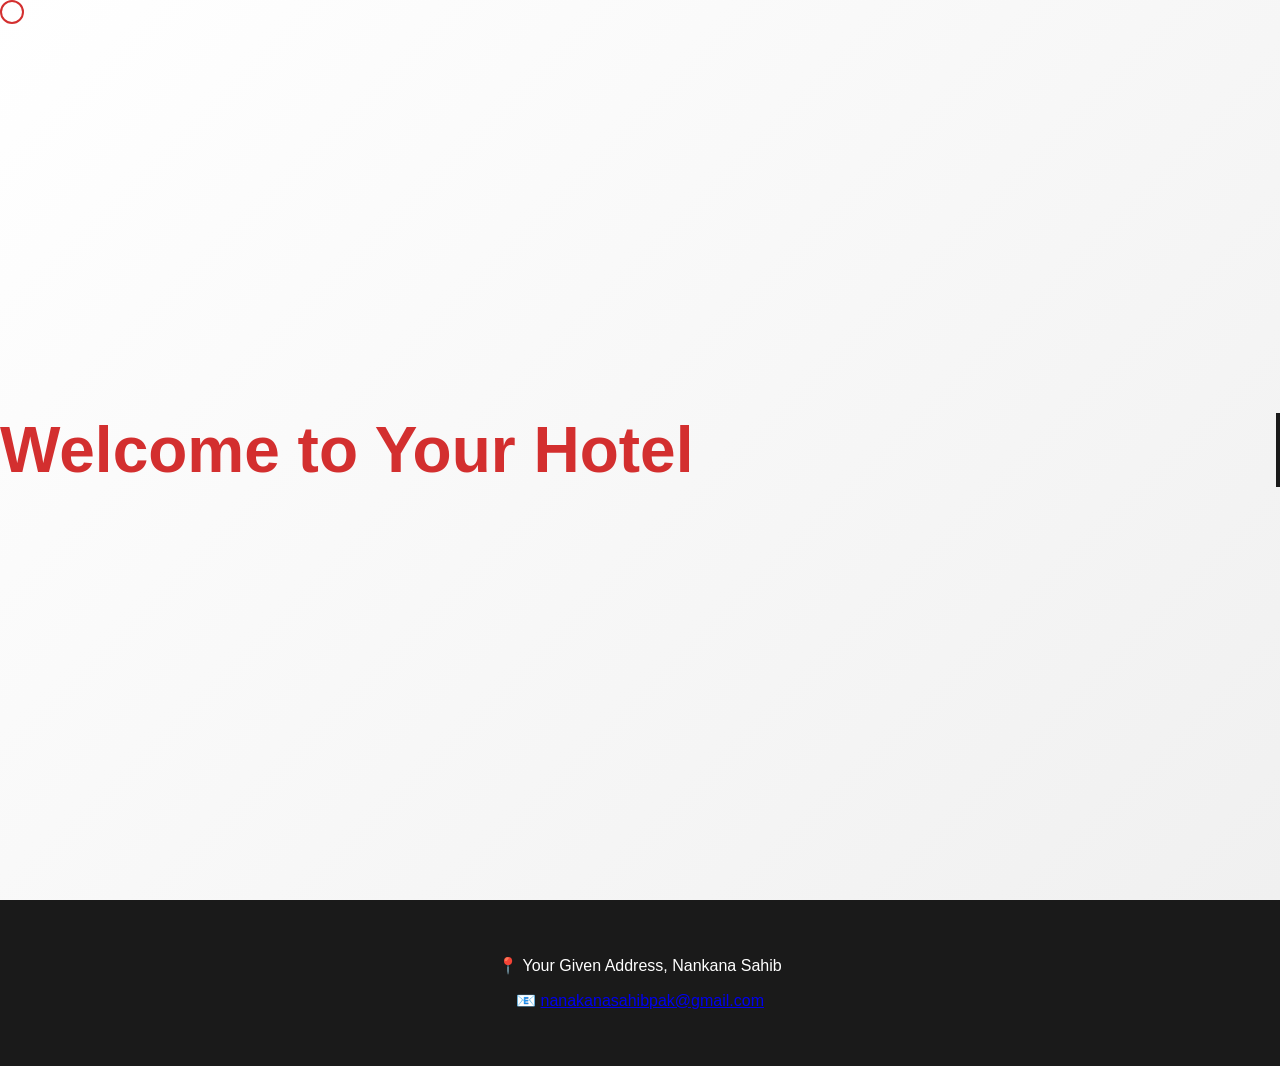
==== index.html/index (2).html @ a3e7c2af "Add files via upload" ====
<!DOCTYPE html>
<html lang="en">
<head>
    <meta charset="UTF-8">
    <meta name="viewport" content="width=device-width, initial-scale=1.0">
    <title>Your Hotel | Gourmet Menu</title>
    <link rel="stylesheet" href="style.css">
</head>
<body>

    <div class="cursor"></div>

    <section id="hero">
        <h1 class="typing-text">Welcome to Your Hotel</h1>
    </section>

    <section id="question-sec" class="hidden">
        <h2 class="animate-pop">What are you willing to eat today?</h2>
        <div class="category-container">
            <button onclick="showMenu('meal')">Proper Meal</button>
            <button onclick="showMenu('dessert')">Dessert</button>
            <button onclick="showMenu('snacks')">Light Snacks</button>
        </div>
    </section>

    <section id="menu-display" class="hidden">
        <button class="back-btn" onclick="goBack()">← Back</button>
        <div id="items-grid" class="grid-3d"></div>
    </section>

    <footer>
        <p>📍 Your Given Address, Nankana Sahib</p>
        <p>📧 <a href="mailto:nanakanasahibpak@gmail.com">nanakanasahibpak@gmail.com</a></p>
    </footer>

    <script src="script.js"></script>
</body>
</html>
---- index.html/style.css ----
:root {
    --bg-light: #fdfaf6;
    --accent-red: #d32f2f;
    --dark-black: #1a1a1a;
    --text-gray: #4a4a4a;
}

body {
    margin: 0;
    font-family: 'Segoe UI', sans-serif;
    background-color: var(--bg-light);
    color: var(--dark-black);
    overflow-x: hidden;
    cursor: none; /* Custom cursor */
}

/* 3D Mouse Effect */
.cursor {
    width: 20px;
    height: 20px;
    border: 2px solid var(--accent-red);
    border-radius: 50%;
    position: fixed;
    pointer-events: none;
    transition: transform 0.1s ease;
    z-index: 9999;
}

/* Typing Effect */
#hero {
    height: 100vh;
    display: flex;
    justify-content: center;
    align-items: center;
    background: linear-gradient(135deg, #fff 0%, #f0f0f0 100%);
}

.typing-text {
    font-size: 4rem;
    color: var(--accent-red);
    border-right: 4px solid var(--dark-black);
    white-space: nowrap;
    overflow: hidden;
    width: 0;
    animation: typing 3s steps(20) forwards, blink 0.8s infinite;
}

@keyframes typing { from { width: 0 } to { width: 100% } }
@keyframes blink { 50% { border-color: transparent } }

/* Menu Grid & 3D Cards */
.grid-3d {
    display: grid;
    grid-template-columns: repeat(auto-fit, minmax(250px, 1fr));
    gap: 30px;
    padding: 50px;
    perspective: 1000px;
}

.menu-card {
    background: white;
    padding: 15px;
    border-radius: 15px;
    box-shadow: 0 10px 30px rgba(0,0,0,0.1);
    text-align: center;
    transform-style: preserve-3d;
    transition: transform 0.6s cubic-bezier(0.23, 1, 0.32, 1);
    opacity: 0;
    transform: translateY(50px) rotateX(-20deg);
}

.menu-card.show {
    opacity: 1;
    transform: translateY(0) rotateX(0);
}

.menu-card:hover {
    transform: scale(1.05) translateZ(20px);
    border: 1px solid var(--accent-red);
}

.menu-card img {
    width: 100%;
    height: 180px;
    object-fit: cover;
    border-radius: 10px;
}

.price-tag {
    color: var(--accent-red);
    font-weight: bold;
    font-size: 1.2rem;
}

.hidden { display: none; }

footer {
    padding: 40px;
    background: var(--dark-black);
    color: white;
    text-align: center;
}
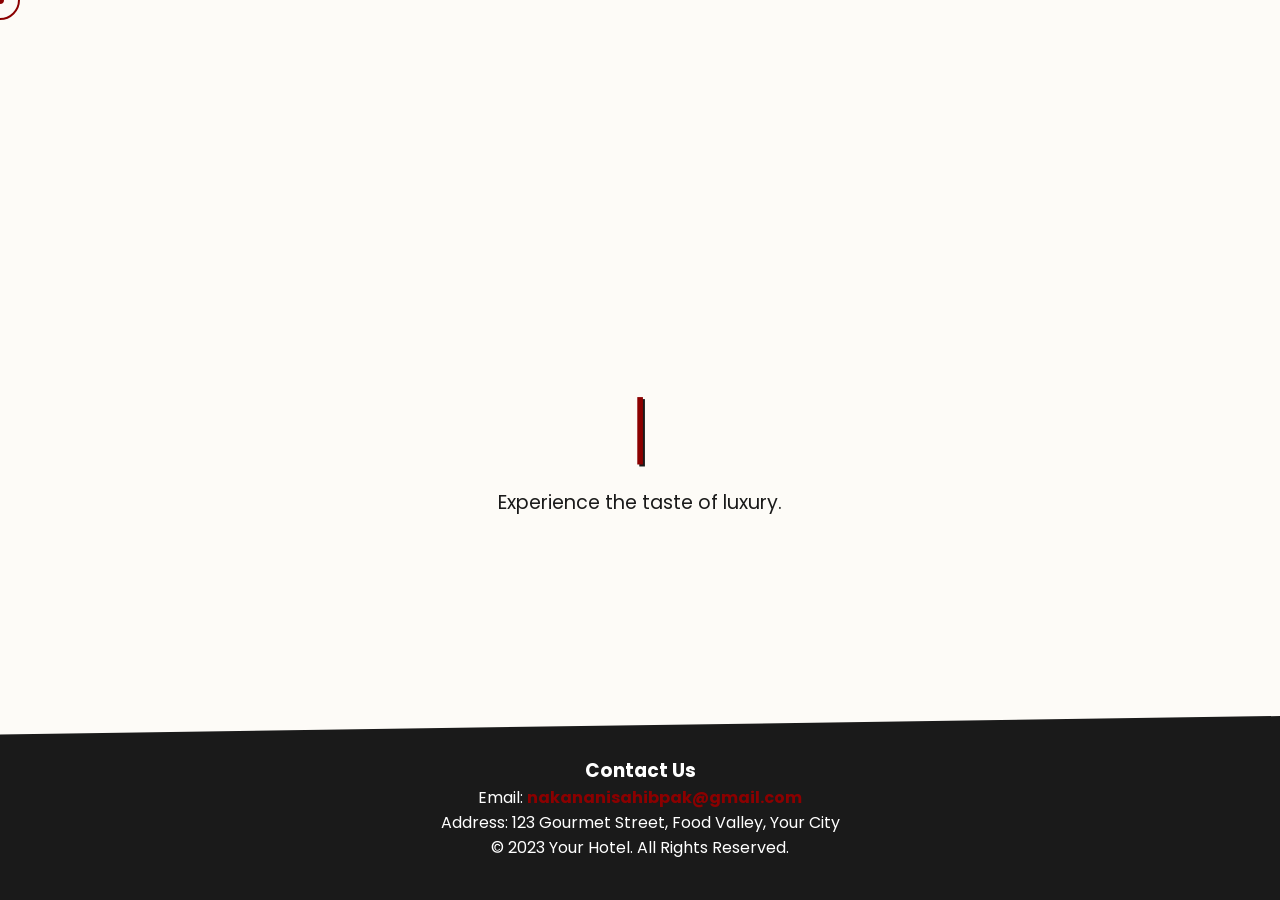
==== commit e3c34c35: "Add files via upload" ====
--- a/index.html/index (2).html
+++ b/index.html/index (2).html
@@ -3,35 +3,58 @@
 <head>
     <meta charset="UTF-8">
     <meta name="viewport" content="width=device-width, initial-scale=1.0">
-    <title>Your Hotel | Gourmet Menu</title>
+    <title>The Royal Feast - 3D Menu</title>
     <link rel="stylesheet" href="style.css">
+    <!-- Google Fonts for Typography -->
+    <link href="https://fonts.googleapis.com/css2?family=Poppins:wght@300;400;700&family=Playfair+Display:wght@700&display=swap" rel="stylesheet">
 </head>
 <body>
 
-    <div class="cursor"></div>
+    <!-- Custom Cursor Effect -->
+    <div class="cursor-dot"></div>
+    <div class="cursor-outline"></div>
 
-    <section id="hero">
-        <h1 class="typing-text">Welcome to Your Hotel</h1>
-    </section>
+    <!-- 3D Scene Container -->
+    <div class="scene">
+        
+        <!-- Section 1: Intro / Typing -->
+        <div class="screen intro-screen active" id="intro">
+            <div class="content-box">
+                <h1 class="typing-text"></h1>
+                <p class="sub-text">Experience the taste of luxury.</p>
+            </div>
+        </div>
 
-    <section id="question-sec" class="hidden">
-        <h2 class="animate-pop">What are you willing to eat today?</h2>
-        <div class="category-container">
-            <button onclick="showMenu('meal')">Proper Meal</button>
-            <button onclick="showMenu('dessert')">Dessert</button>
-            <button onclick="showMenu('snacks')">Light Snacks</button>
+        <!-- Section 2: Category Selection -->
+        <div class="screen category-screen" id="categories">
+            <h2 class="question-text">What are you willing to eat today?</h2>
+            <div class="options-container">
+                <button class="option-btn" onclick="showMenu('meal')">Proper Meal</button>
+                <button class="option-btn" onclick="showMenu('desert')">Delicious Desert</button>
+                <button class="option-btn" onclick="showMenu('snacks')">Light Snacks</button>
+            </div>
         </div>
-    </section>
 
-    <section id="menu-display" class="hidden">
-        <button class="back-btn" onclick="goBack()">← Back</button>
-        <div id="items-grid" class="grid-3d"></div>
-    </section>
+        <!-- Section 3: Dynamic Menu Display -->
+        <div class="screen menu-screen" id="menu-display">
+            <button class="back-btn" onclick="goBack()">← Back</button>
+            <h2 class="menu-title" id="menu-title">Our Menu</h2>
+            <div class="menu-grid" id="menu-grid">
+                <!-- Items will be injected here by JavaScript -->
+            </div>
+        </div>
 
-    <footer>
-        <p>📍 Your Given Address, Nankana Sahib</p>
-        <p>📧 <a href="mailto:nanakanasahibpak@gmail.com">nanakanasahibpak@gmail.com</a></p>
-    </footer>
+        <!-- Section 4: Footer / Contact -->
+        <div class="footer" id="footer">
+            <div class="contact-card">
+                <h3>Contact Us</h3>
+                <p>Email: <a href="mailto:nakananisahibpak@gmail.com">nakananisahibpak@gmail.com</a></p>
+                <p>Address: 123 Gourmet Street, Food Valley, Your City</p>
+                <p class="copyright">&copy; 2023 Your Hotel. All Rights Reserved.</p>
+            </div>
+        </div>
+
+    </div>
 
     <script src="script.js"></script>
 </body>
--- a/index.html/style.css
+++ b/index.html/style.css
@@ -1,102 +1,272 @@
+/* --- Variables & Reset --- */
 :root {
-    --bg-light: #fdfaf6;
-    --accent-red: #d32f2f;
-    --dark-black: #1a1a1a;
-    --text-gray: #4a4a4a;
+    --primary-red: #8B0000; /* Deep Red */
+    --primary-black: #1a1a1a; /* Soft Black */
+    --bg-light: #fdfbf7; /* Cream/Blend Light */
+    --text-color: #333;
+    --card-bg: #ffffff;
+}
+
+* {
+    margin: 0;
+    padding: 0;
+    box-sizing: border-box;
+    cursor: none; /* Hiding default cursor for custom effect */
 }
 
 body {
-    margin: 0;
-    font-family: 'Segoe UI', sans-serif;
+    font-family: 'Poppins', sans-serif;
     background-color: var(--bg-light);
-    color: var(--dark-black);
+    color: var(--text-color);
     overflow-x: hidden;
-    cursor: none; /* Custom cursor */
-}
-
-/* 3D Mouse Effect */
-.cursor {
-    width: 20px;
-    height: 20px;
-    border: 2px solid var(--accent-red);
+    height: 100vh;
+    perspective: 1000px; /* Essential for 3D effect */
+}
+
+/* --- Custom Mouse Cursor --- */
+.cursor-dot, .cursor-outline {
+    position: fixed;
+    top: 0;
+    left: 0;
+    transform: translate(-50%, -50%);
     border-radius: 50%;
-    position: fixed;
+    z-index: 9999;
     pointer-events: none;
-    transition: transform 0.1s ease;
-    z-index: 9999;
-}
-
-/* Typing Effect */
-#hero {
-    height: 100vh;
+}
+
+.cursor-dot {
+    width: 8px;
+    height: 8px;
+    background-color: var(--primary-red);
+}
+
+.cursor-outline {
+    width: 40px;
+    height: 40px;
+    border: 2px solid var(--primary-red);
+    transition: width 0.2s, height 0.2s;
+}
+
+body:hover .cursor-outline {
+    opacity: 1;
+}
+
+/* --- Scene Container --- */
+.scene {
+    width: 100%;
+    min-height: 100vh;
     display: flex;
+    flex-direction: column;
+    align-items: center;
     justify-content: center;
+    position: relative;
+}
+
+/* --- Screens --- */
+.screen {
+    position: absolute;
+    width: 100%;
+    max-width: 1200px;
+    padding: 20px;
+    display: none; /* Hidden by default */
+    flex-direction: column;
     align-items: center;
-    background: linear-gradient(135deg, #fff 0%, #f0f0f0 100%);
-}
-
-.typing-text {
+    opacity: 0;
+    transform: translateZ(-100px); /* Push back for 3D feel */
+    transition: all 0.8s ease-in-out;
+}
+
+.screen.active {
+    display: flex;
+    opacity: 1;
+    transform: translateZ(0);
+}
+
+/* --- Intro Section --- */
+.intro-screen {
+    text-align: center;
+}
+
+h1 {
+    font-family: 'Playfair Display', serif;
     font-size: 4rem;
-    color: var(--accent-red);
-    border-right: 4px solid var(--dark-black);
-    white-space: nowrap;
+    color: var(--primary-red);
+    text-shadow: 2px 2px 0px var(--primary-black);
+    margin-bottom: 20px;
+}
+
+/* Typing Effect CSS */
+.typing-text::after {
+    content: '|';
+    animation: blink 1s infinite;
+}
+
+@keyframes blink {
+    0%, 100% { opacity: 1; }
+    50% { opacity: 0; }
+}
+
+.sub-text {
+    font-size: 1.2rem;
+    color: var(--primary-black);
+    animation: fadeIn 2s ease-in forwards;
+}
+
+/* --- Category Section --- */
+.question-text {
+    font-size: 2.5rem;
+    margin-bottom: 40px;
+    text-align: center;
+    color: var(--primary-black);
+    text-transform: uppercase;
+    letter-spacing: 2px;
+}
+
+.options-container {
+    display: flex;
+    gap: 30px;
+    flex-wrap: wrap;
+    justify-content: center;
+}
+
+.option-btn {
+    padding: 20px 40px;
+    font-size: 1.5rem;
+    background: transparent;
+    border: 3px solid var(--primary-red);
+    color: var(--primary-red);
+    font-weight: bold;
+    border-radius: 15px;
+    cursor: none; /* Custom cursor handles this */
+    transition: 0.4s;
+    position: relative;
     overflow: hidden;
-    width: 0;
-    animation: typing 3s steps(20) forwards, blink 0.8s infinite;
-}
-
-@keyframes typing { from { width: 0 } to { width: 100% } }
-@keyframes blink { 50% { border-color: transparent } }
-
-/* Menu Grid & 3D Cards */
-.grid-3d {
+    box-shadow: 0 10px 20px rgba(0,0,0,0.1);
+    transform-style: preserve-3d;
+}
+
+.option-btn:hover {
+    background: var(--primary-red);
+    color: white;
+    transform: translateY(-10px) scale(1.05);
+    box-shadow: 0 20px 30px rgba(139, 0, 0, 0.3);
+}
+
+/* --- Menu Grid Section --- */
+.back-btn {
+    align-self: flex-start;
+    background: none;
+    border: none;
+    font-size: 1.2rem;
+    color: var(--primary-black);
+    margin-bottom: 20px;
+    cursor: none;
+    transition: 0.3s;
+}
+
+.back-btn:hover {
+    color: var(--primary-red);
+    transform: translateX(-5px);
+}
+
+.menu-title {
+    font-size: 3rem;
+    color: var(--primary-red);
+    margin-bottom: 30px;
+    text-shadow: 1px 1px var(--primary-black);
+}
+
+.menu-grid {
     display: grid;
     grid-template-columns: repeat(auto-fit, minmax(250px, 1fr));
     gap: 30px;
-    padding: 50px;
-    perspective: 1000px;
-}
-
-.menu-card {
-    background: white;
-    padding: 15px;
+    width: 100%;
+    padding-bottom: 100px; /* Space for footer */
+}
+
+/* 3D Card Style */
+.menu-item {
+    background: var(--card-bg);
     border-radius: 15px;
-    box-shadow: 0 10px 30px rgba(0,0,0,0.1);
-    text-align: center;
+    overflow: hidden;
+    box-shadow: 0 15px 35px rgba(0,0,0,0.1);
+    transition: transform 0.5s ease;
+    position: relative;
+    border-bottom: 5px solid var(--primary-red);
     transform-style: preserve-3d;
-    transition: transform 0.6s cubic-bezier(0.23, 1, 0.32, 1);
     opacity: 0;
-    transform: translateY(50px) rotateX(-20deg);
-}
-
-.menu-card.show {
-    opacity: 1;
-    transform: translateY(0) rotateX(0);
-}
-
-.menu-card:hover {
-    transform: scale(1.05) translateZ(20px);
-    border: 1px solid var(--accent-red);
-}
-
-.menu-card img {
-    width: 100%;
-    height: 180px;
+    animation: popIn 0.6s forwards;
+}
+
+.menu-item:hover {
+    transform: translateY(-15px) rotateX(5deg) rotateY(5deg);
+    box-shadow: 0 25px 50px rgba(139, 0, 0, 0.2);
+}
+
+.item-img {
+    width: 100%;
+    height: 200px;
     object-fit: cover;
-    border-radius: 10px;
-}
-
-.price-tag {
-    color: var(--accent-red);
+    border-bottom: 1px solid #eee;
+}
+
+.item-details {
+    padding: 20px;
+    text-align: center;
+}
+
+.item-name {
+    font-size: 1.2rem;
     font-weight: bold;
-    font-size: 1.2rem;
-}
-
-.hidden { display: none; }
-
-footer {
-    padding: 40px;
-    background: var(--dark-black);
+    color: var(--primary-black);
+    margin-bottom: 10px;
+}
+
+.item-price {
+    font-size: 1.5rem;
+    color: var(--primary-red);
+    font-weight: 700;
+}
+
+/* Animation Keyframes */
+@keyframes popIn {
+    from {
+        opacity: 0;
+        transform: translateY(50px) scale(0.8);
+    }
+    to {
+        opacity: 1;
+        transform: translateY(0) scale(1);
+    }
+}
+
+@keyframes fadeIn {
+    from { opacity: 0; }
+    to { opacity: 1; }
+}
+
+/* --- Footer --- */
+.footer {
+    width: 100%;
+    background: var(--primary-black);
     color: white;
-    text-align: center;
+    padding: 40px 20px;
+    text-align: center;
+    margin-top: auto;
+    clip-path: polygon(0 10%, 100% 0, 100% 100%, 0 100%);
+}
+
+.footer a {
+    color: var(--primary-red);
+    text-decoration: none;
+    font-weight: bold;
+}
+
+/* --- Mobile Responsiveness --- */
+@media (max-width: 768px) {
+    h1 { font-size: 2.5rem; }
+    .question-text { font-size: 1.5rem; }
+    .cursor-dot, .cursor-outline { display: none; } /* Disable custom cursor on touch */
+    * { cursor: pointer; } /* Re-enable pointer for touch */
+    .option-btn { width: 100%; }
 }
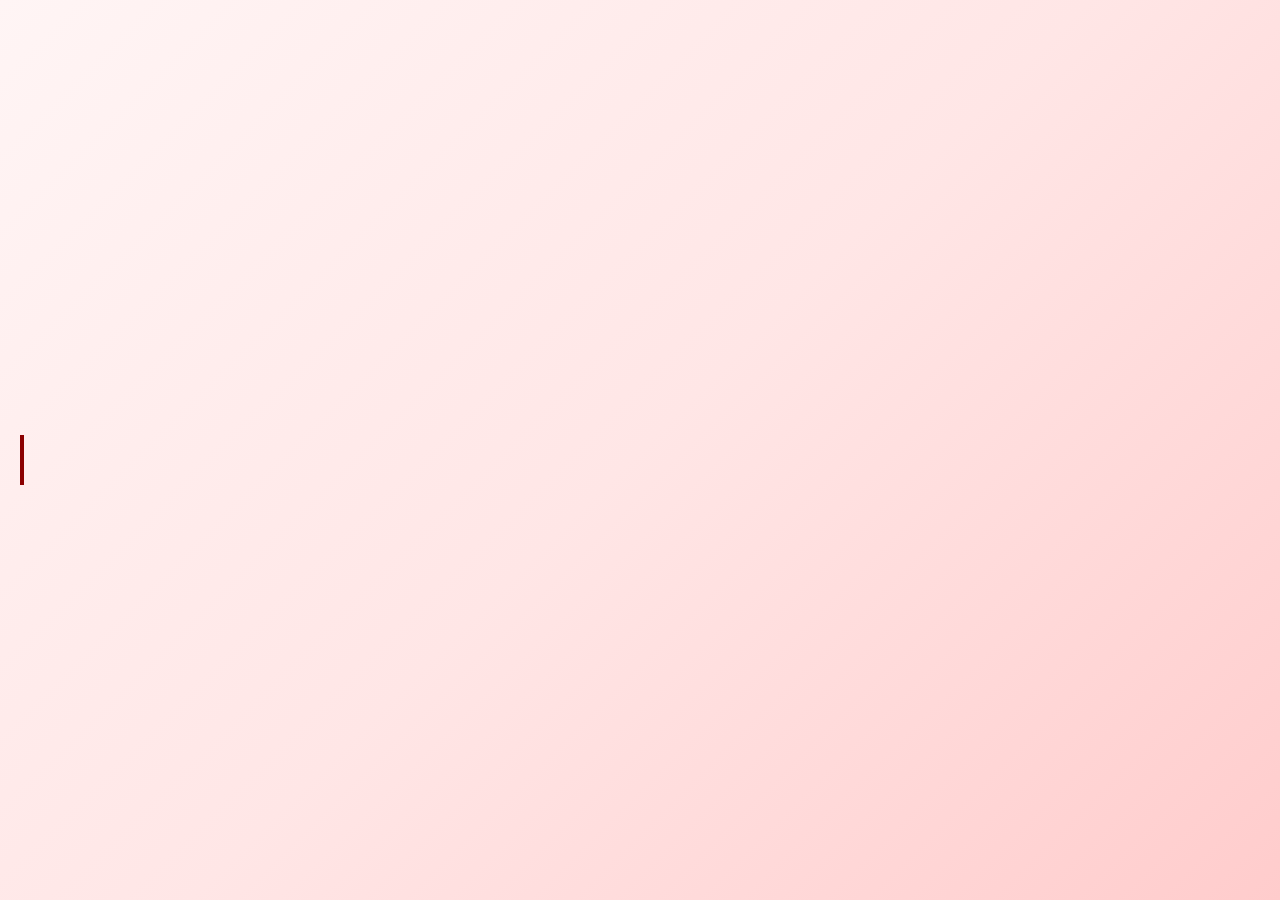
==== commit 24dd1832: "Add files via upload" ====
--- a/index.html/index (2).html
+++ b/index.html/index (2).html
@@ -3,59 +3,43 @@
 <head>
     <meta charset="UTF-8">
     <meta name="viewport" content="width=device-width, initial-scale=1.0">
-    <title>The Royal Feast - 3D Menu</title>
+    <title>Your Hotel Menu</title>
     <link rel="stylesheet" href="style.css">
-    <!-- Google Fonts for Typography -->
-    <link href="https://fonts.googleapis.com/css2?family=Poppins:wght@300;400;700&family=Playfair+Display:wght@700&display=swap" rel="stylesheet">
 </head>
 <body>
+    <div class="container">
+        <!-- Typing Effect Section -->
+        <div id="typing-section" class="section active">
+            <h1 id="typing-text"></h1>
+            <div class="cursor"></div>
+        </div>
 
-    <!-- Custom Cursor Effect -->
-    <div class="cursor-dot"></div>
-    <div class="cursor-outline"></div>
-
-    <!-- 3D Scene Container -->
-    <div class="scene">
-        
-        <!-- Section 1: Intro / Typing -->
-        <div class="screen intro-screen active" id="intro">
-            <div class="content-box">
-                <h1 class="typing-text"></h1>
-                <p class="sub-text">Experience the taste of luxury.</p>
+        <!-- Question Section -->
+        <div id="question-section" class="section">
+            <h2 class="question">What you are willing to eat today?</h2>
+            <div class="options">
+                <button class="option-btn" data-category="proper">1. Proper Meal</button>
+                <button class="option-btn" data-category="desserts">2. Desserts</button>
+                <button class="option-btn" data-category="snacks">3. Light Snacks</button>
             </div>
         </div>
 
-        <!-- Section 2: Category Selection -->
-        <div class="screen category-screen" id="categories">
-            <h2 class="question-text">What are you willing to eat today?</h2>
-            <div class="options-container">
-                <button class="option-btn" onclick="showMenu('meal')">Proper Meal</button>
-                <button class="option-btn" onclick="showMenu('desert')">Delicious Desert</button>
-                <button class="option-btn" onclick="showMenu('snacks')">Light Snacks</button>
-            </div>
+        <!-- Menu Items Section -->
+        <div id="menu-section" class="section">
+            <button id="back-btn" class="back-btn">← Back</button>
+            <h2 id="category-title"></h2>
+            <div id="menu-items" class="menu-grid"></div>
         </div>
 
-        <!-- Section 3: Dynamic Menu Display -->
-        <div class="screen menu-screen" id="menu-display">
-            <button class="back-btn" onclick="goBack()">← Back</button>
-            <h2 class="menu-title" id="menu-title">Our Menu</h2>
-            <div class="menu-grid" id="menu-grid">
-                <!-- Items will be injected here by JavaScript -->
-            </div>
+        <!-- Contact Section -->
+        <div id="contact-section" class="section">
+            <h2>Order Now</h2>
+            <p>Email: <a href="mailto:nanakanasahibpak@gmail.com">nanakanasahibpak@gmail.com</a></p>
+            <p>Address: Your Given Address, Lahore, Pakistan</p>
+            <button id="restart-btn" class="restart-btn">Restart Menu</button>
         </div>
-
-        <!-- Section 4: Footer / Contact -->
-        <div class="footer" id="footer">
-            <div class="contact-card">
-                <h3>Contact Us</h3>
-                <p>Email: <a href="mailto:nakananisahibpak@gmail.com">nakananisahibpak@gmail.com</a></p>
-                <p>Address: 123 Gourmet Street, Food Valley, Your City</p>
-                <p class="copyright">&copy; 2023 Your Hotel. All Rights Reserved.</p>
-            </div>
-        </div>
-
     </div>
 
     <script src="script.js"></script>
 </body>
-</html>+</html>
--- a/index.html/style.css
+++ b/index.html/style.css
@@ -1,272 +1,254 @@
-/* --- Variables & Reset --- */
-:root {
-    --primary-red: #8B0000; /* Deep Red */
-    --primary-black: #1a1a1a; /* Soft Black */
-    --bg-light: #fdfbf7; /* Cream/Blend Light */
-    --text-color: #333;
-    --card-bg: #ffffff;
-}
-
+/* style.css */
 * {
     margin: 0;
     padding: 0;
     box-sizing: border-box;
-    cursor: none; /* Hiding default cursor for custom effect */
 }
 
 body {
-    font-family: 'Poppins', sans-serif;
-    background-color: var(--bg-light);
-    color: var(--text-color);
+    font-family: 'Arial', sans-serif;
+    background: linear-gradient(135deg, #fff5f5 0%, #ffe6e6 50%, #ffcccc 100%);
+    min-height: 100vh;
     overflow-x: hidden;
-    height: 100vh;
-    perspective: 1000px; /* Essential for 3D effect */
-}
-
-/* --- Custom Mouse Cursor --- */
-.cursor-dot, .cursor-outline {
-    position: fixed;
-    top: 0;
-    left: 0;
-    transform: translate(-50%, -50%);
-    border-radius: 50%;
-    z-index: 9999;
-    pointer-events: none;
-}
-
-.cursor-dot {
-    width: 8px;
-    height: 8px;
-    background-color: var(--primary-red);
-}
-
-.cursor-outline {
-    width: 40px;
-    height: 40px;
-    border: 2px solid var(--primary-red);
-    transition: width 0.2s, height 0.2s;
-}
-
-body:hover .cursor-outline {
-    opacity: 1;
-}
-
-/* --- Scene Container --- */
-.scene {
-    width: 100%;
+    color: #2c1810;
+}
+
+.container {
     min-height: 100vh;
     display: flex;
-    flex-direction: column;
     align-items: center;
     justify-content: center;
     position: relative;
 }
 
-/* --- Screens --- */
-.screen {
+.section {
+    text-align: center;
+    max-width: 800px;
+    padding: 40px 20px;
+    opacity: 0;
+    transform: translateY(50px);
+    transition: all 1s ease-out;
+}
+
+.section.active {
+    opacity: 1;
+    transform: translateY(0);
+}
+
+#typing-section h1 {
+    font-size: 4rem;
+    font-weight: bold;
+    color: #8B0000;
+    text-shadow: 2px 2px 4px rgba(0,0,0,0.1);
+    margin-bottom: 20px;
+    letter-spacing: 3px;
+}
+
+.cursor {
+    display: inline-block;
+    width: 4px;
+    height: 50px;
+    background: #8B0000;
+    animation: blink 1s infinite;
+    vertical-align: bottom;
+}
+
+@keyframes blink {
+    0%, 50% { opacity: 1; }
+    51%, 100% { opacity: 0; }
+}
+
+.question {
+    font-size: 2.5rem;
+    color: #B22222;
+    margin-bottom: 50px;
+    animation: fadeInUp 1s ease-out;
+}
+
+@keyframes fadeInUp {
+    from { opacity: 0; transform: translateY(30px); }
+    to { opacity: 1; transform: translateY(0); }
+}
+
+.options {
+    display: flex;
+    flex-direction: column;
+    gap: 20px;
+}
+
+.option-btn {
+    background: linear-gradient(45deg, #8B0000, #B22222);
+    color: white;
+    border: none;
+    padding: 20px 40px;
+    font-size: 1.5rem;
+    border-radius: 50px;
+    cursor: pointer;
+    transition: all 0.3s ease;
+    box-shadow: 0 10px 30px rgba(139, 0, 0, 0.3);
+    transform: perspective(1000px) rotateX(0deg);
+    position: relative;
+    overflow: hidden;
+}
+
+.option-btn::before {
+    content: '';
     position: absolute;
+    top: 0;
+    left: -100%;
     width: 100%;
-    max-width: 1200px;
-    padding: 20px;
-    display: none; /* Hidden by default */
-    flex-direction: column;
-    align-items: center;
-    opacity: 0;
-    transform: translateZ(-100px); /* Push back for 3D feel */
-    transition: all 0.8s ease-in-out;
-}
-
-.screen.active {
-    display: flex;
-    opacity: 1;
-    transform: translateZ(0);
-}
-
-/* --- Intro Section --- */
-.intro-screen {
-    text-align: center;
-}
-
-h1 {
-    font-family: 'Playfair Display', serif;
-    font-size: 4rem;
-    color: var(--primary-red);
-    text-shadow: 2px 2px 0px var(--primary-black);
-    margin-bottom: 20px;
-}
-
-/* Typing Effect CSS */
-.typing-text::after {
-    content: '|';
-    animation: blink 1s infinite;
-}
-
-@keyframes blink {
-    0%, 100% { opacity: 1; }
-    50% { opacity: 0; }
-}
-
-.sub-text {
+    height: 100%;
+    background: linear-gradient(90deg, transparent, rgba(255,255,255,0.4), transparent);
+    transition: left 0.5s;
+}
+
+.option-btn:hover::before {
+    left: 100%;
+}
+
+.option-btn:hover {
+    transform: perspective(1000px) rotateX(10deg) translateY(-5px);
+    box-shadow: 0 20px 40px rgba(139, 0, 0, 0.5);
+}
+
+.back-btn, .restart-btn {
+    background: #2c1810;
+    color: white;
+    border: none;
+    padding: 15px 30px;
     font-size: 1.2rem;
-    color: var(--primary-black);
-    animation: fadeIn 2s ease-in forwards;
-}
-
-/* --- Category Section --- */
-.question-text {
+    border-radius: 30px;
+    cursor: pointer;
+    margin-bottom: 30px;
+    transition: all 0.3s ease;
+}
+
+.back-btn:hover, .restart-btn:hover {
+    background: #8B0000;
+    transform: scale(1.05);
+}
+
+#category-title {
+    color: #8B0000;
     font-size: 2.5rem;
     margin-bottom: 40px;
-    text-align: center;
-    color: var(--primary-black);
-    text-transform: uppercase;
-    letter-spacing: 2px;
-}
-
-.options-container {
-    display: flex;
+}
+
+.menu-grid {
+    display: grid;
+    grid-template-columns: repeat(auto-fit, minmax(300px, 1fr));
     gap: 30px;
-    flex-wrap: wrap;
-    justify-content: center;
-}
-
-.option-btn {
-    padding: 20px 40px;
-    font-size: 1.5rem;
-    background: transparent;
-    border: 3px solid var(--primary-red);
-    color: var(--primary-red);
-    font-weight: bold;
-    border-radius: 15px;
-    cursor: none; /* Custom cursor handles this */
-    transition: 0.4s;
+    padding: 20px;
+}
+
+.menu-item {
+    background: rgba(255,255,255,0.9);
+    border-radius: 20px;
+    padding: 25px;
+    box-shadow: 0 15px 35px rgba(0,0,0,0.1);
+    transition: all 0.4s ease;
+    transform: perspective(1000px) rotateX(0deg) rotateY(0deg);
     position: relative;
     overflow: hidden;
-    box-shadow: 0 10px 20px rgba(0,0,0,0.1);
-    transform-style: preserve-3d;
-}
-
-.option-btn:hover {
-    background: var(--primary-red);
-    color: white;
-    transform: translateY(-10px) scale(1.05);
-    box-shadow: 0 20px 30px rgba(139, 0, 0, 0.3);
-}
-
-/* --- Menu Grid Section --- */
-.back-btn {
-    align-self: flex-start;
-    background: none;
-    border: none;
-    font-size: 1.2rem;
-    color: var(--primary-black);
-    margin-bottom: 20px;
-    cursor: none;
-    transition: 0.3s;
-}
-
-.back-btn:hover {
-    color: var(--primary-red);
-    transform: translateX(-5px);
-}
-
-.menu-title {
-    font-size: 3rem;
-    color: var(--primary-red);
-    margin-bottom: 30px;
-    text-shadow: 1px 1px var(--primary-black);
-}
-
-.menu-grid {
-    display: grid;
-    grid-template-columns: repeat(auto-fit, minmax(250px, 1fr));
-    gap: 30px;
-    width: 100%;
-    padding-bottom: 100px; /* Space for footer */
-}
-
-/* 3D Card Style */
-.menu-item {
-    background: var(--card-bg);
-    border-radius: 15px;
-    overflow: hidden;
-    box-shadow: 0 15px 35px rgba(0,0,0,0.1);
-    transition: transform 0.5s ease;
-    position: relative;
-    border-bottom: 5px solid var(--primary-red);
-    transform-style: preserve-3d;
     opacity: 0;
-    animation: popIn 0.6s forwards;
-}
-
-.menu-item:hover {
-    transform: translateY(-15px) rotateX(5deg) rotateY(5deg);
-    box-shadow: 0 25px 50px rgba(139, 0, 0, 0.2);
-}
-
-.item-img {
+    animation: popIn 0.6s ease forwards;
+}
+
+.menu-item:nth-child(odd) { animation-delay: 0.1s; }
+.menu-item:nth-child(even) { animation-delay: 0.2s; }
+
+@keyframes popIn {
+    from {
+        opacity: 0;
+        transform: perspective(1000px) rotateX(-20deg) scale(0.8) translateY(50px);
+    }
+    to {
+        opacity: 1;
+        transform: perspective(1000px) rotateX(0deg) scale(1) translateY(0);
+    }
+}
+
+.menu-item img {
     width: 100%;
     height: 200px;
     object-fit: cover;
-    border-bottom: 1px solid #eee;
-}
-
-.item-details {
-    padding: 20px;
-    text-align: center;
-}
-
-.item-name {
-    font-size: 1.2rem;
+    border-radius: 15px;
+    margin-bottom: 15px;
+    transition: transform 0.3s ease;
+}
+
+.menu-item:hover img {
+    transform: scale(1.05);
+}
+
+.menu-item h3 {
+    color: #2c1810;
+    font-size: 1.4rem;
+    margin-bottom: 10px;
+}
+
+.menu-item .price {
+    font-size: 1.8rem;
     font-weight: bold;
-    color: var(--primary-black);
-    margin-bottom: 10px;
-}
-
-.item-price {
-    font-size: 1.5rem;
-    color: var(--primary-red);
-    font-weight: 700;
-}
-
-/* Animation Keyframes */
-@keyframes popIn {
-    from {
-        opacity: 0;
-        transform: translateY(50px) scale(0.8);
-    }
-    to {
-        opacity: 1;
-        transform: translateY(0) scale(1);
-    }
-}
-
-@keyframes fadeIn {
-    from { opacity: 0; }
-    to { opacity: 1; }
-}
-
-/* --- Footer --- */
-.footer {
-    width: 100%;
-    background: var(--primary-black);
-    color: white;
-    padding: 40px 20px;
-    text-align: center;
-    margin-top: auto;
-    clip-path: polygon(0 10%, 100% 0, 100% 100%, 0 100%);
-}
-
-.footer a {
-    color: var(--primary-red);
+    color: #8B0000;
+}
+
+.menu-item:hover {
+    transform: perspective(1000px) rotateX(5deg) rotateY(5deg) translateY(-10px);
+    box-shadow: 0 25px 50px rgba(139, 0, 0, 0.3);
+}
+
+#contact-section {
+    background: rgba(255,255,255,0.8);
+    border-radius: 20px;
+    padding: 60px;
+    box-shadow: 0 20px 40px rgba(0,0,0,0.1);
+}
+
+#contact-section p {
+    font-size: 1.3rem;
+    margin: 20px 0;
+    color: #2c1810;
+}
+
+#contact-section a {
+    color: #8B0000;
     text-decoration: none;
     font-weight: bold;
 }
 
-/* --- Mobile Responsiveness --- */
+#contact-section a:hover {
+    text-decoration: underline;
+}
+
+/* Mouse/Touch Effects */
+@media (hover: hover) {
+    .option-btn:hover, .menu-item:hover {
+        animation: none;
+    }
+}
+
 @media (max-width: 768px) {
-    h1 { font-size: 2.5rem; }
-    .question-text { font-size: 1.5rem; }
-    .cursor-dot, .cursor-outline { display: none; } /* Disable custom cursor on touch */
-    * { cursor: pointer; } /* Re-enable pointer for touch */
-    .option-btn { width: 100%; }
+    #typing-section h1 {
+        font-size: 2.5rem;
+    }
+    
+    .question {
+        font-size: 2rem;
+    }
+    
+    .options {
+        flex-direction: column;
+    }
+    
+    .menu-grid {
+        grid-template-columns: 1fr;
+    }
+}
+
+/* Touch feedback for mobile */
+@media (pointer: coarse) {
+    .option-btn:active, .menu-item:active {
+        transform: scale(0.98);
+    }
 }
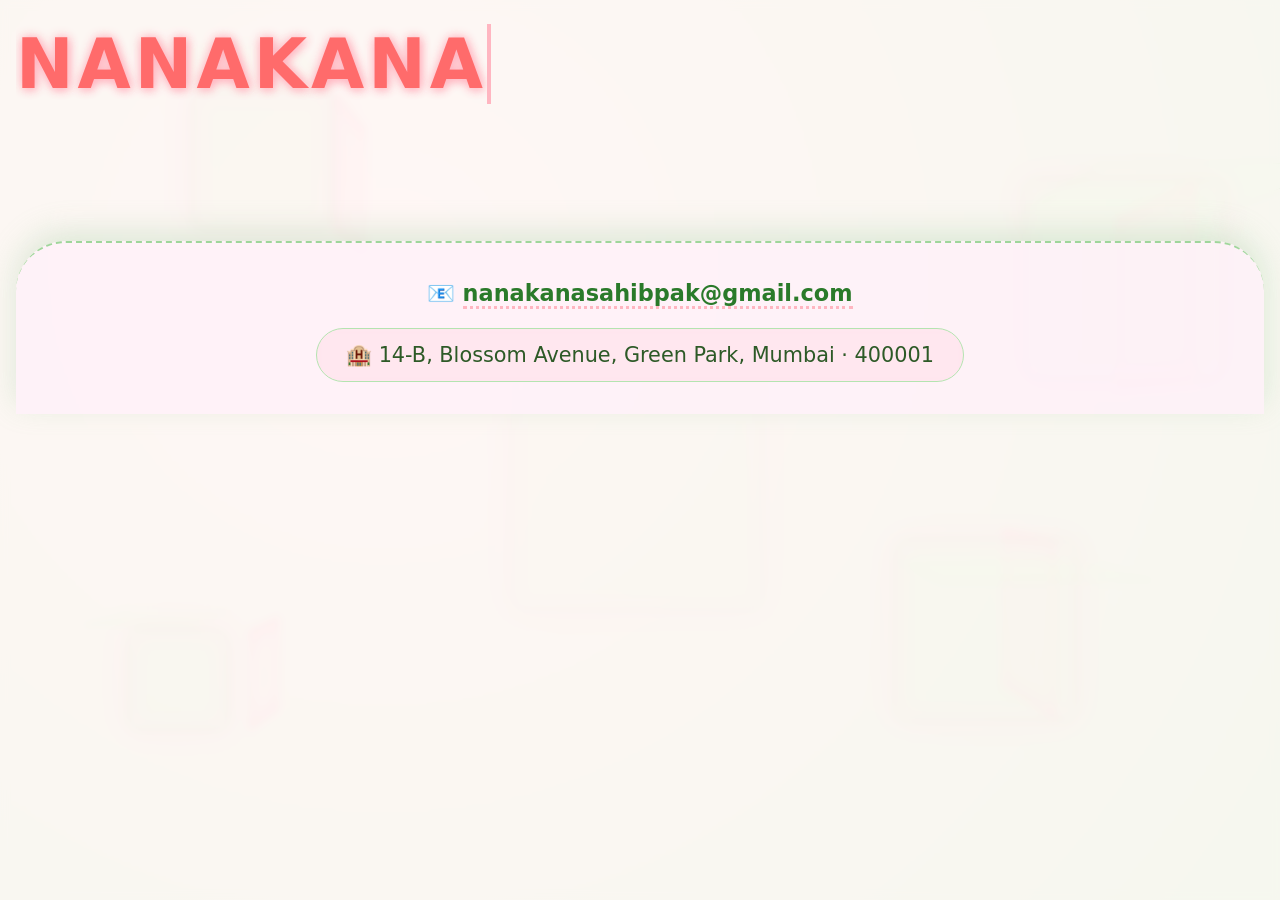
==== commit cb3a74b5: "Add files via upload" ====
--- a/index.html/index (2).html
+++ b/index.html/index (2).html
@@ -2,44 +2,501 @@
 <html lang="en">
 <head>
     <meta charset="UTF-8">
-    <meta name="viewport" content="width=device-width, initial-scale=1.0">
-    <title>Your Hotel Menu</title>
-    <link rel="stylesheet" href="style.css">
+    <meta name="viewport" content="width=device-width, initial-scale=1.0, user-scalable=yes">
+    <title>Nanakana · fresh pink & green 3D menu (light red name)</title>
+    <style>
+        /* === CSS (completely separated) === */
+        * {
+            margin: 0;
+            padding: 0;
+            box-sizing: border-box;
+            font-family: 'Segoe UI', 'Poppins', system-ui, sans-serif;
+        }
+
+        /* 3D BACKGROUND – pastel pink & green */
+        .scene-3d {
+            position: fixed;
+            top: 0;
+            left: 0;
+            width: 100%;
+            height: 100%;
+            perspective: 1200px;
+            pointer-events: none;
+            z-index: 0;
+            overflow: hidden;
+            background: radial-gradient(circle at 30% 30%, #fff0f5, #e0f2e0);
+        }
+
+        .cube-grid {
+            width: 100%;
+            height: 100%;
+            position: relative;
+            transform-style: preserve-3d;
+            animation: rotateGrid 30s infinite linear;
+        }
+
+        .cube {
+            position: absolute;
+            width: 140px;
+            height: 140px;
+            background: rgba(210, 240, 200, 0.25);
+            border: 1px solid #b4e0b0;
+            box-shadow: 0 0 30px rgba(255, 200, 220, 0.6), inset 0 0 20px rgba(255, 220, 240, 0.7);
+            transform-style: preserve-3d;
+            border-radius: 12px;
+        }
+
+        .cube::after {
+            content: '';
+            position: absolute;
+            width: 100%;
+            height: 100%;
+            background: rgba(255, 220, 230, 0.3);
+            transform: rotateY(90deg) translateX(50%) translateZ(70px);
+            border: 1px solid #ffb6c1;
+            box-shadow: inset 0 0 30px #ffccdd;
+        }
+
+        .cube::before {
+            content: '';
+            position: absolute;
+            width: 100%;
+            height: 100%;
+            background: rgba(220, 255, 210, 0.2);
+            transform: rotateX(90deg) translateY(50%) translateZ(70px);
+            border: 1px solid #a8e4a0;
+        }
+
+        .cube1 { top: 10%; left: 15%; animation: floatCube 16s infinite alternate; }
+        .cube2 { top: 60%; left: 70%; width: 180px; height: 180px; animation: floatCube 20s infinite reverse; }
+        .cube3 { top: 70%; left: 10%; width: 100px; height: 100px; animation: floatCube 14s infinite alternate-reverse; }
+        .cube4 { top: 20%; left: 80%; width: 200px; height: 200px; animation: floatCube 22s infinite; }
+        .cube5 { top: 40%; left: 40%; width: 250px; height: 250px; opacity: 0.5; animation: floatCube 25s infinite alternate; }
+
+        @keyframes rotateGrid {
+            0% { transform: rotateX(10deg) rotateY(0deg) rotateZ(0deg); }
+            50% { transform: rotateX(15deg) rotateY(15deg) rotateZ(5deg); }
+            100% { transform: rotateX(10deg) rotateY(30deg) rotateZ(0deg); }
+        }
+
+        @keyframes floatCube {
+            0% { transform: translateZ(0px) translateY(0) rotate(0deg); }
+            100% { transform: translateZ(80px) translateY(-20px) rotate(5deg); }
+        }
+
+        /* MAIN CONTENT */
+        main {
+            position: relative;
+            z-index: 10;
+            min-height: 100vh;
+            background: rgba(255, 250, 245, 0.7);
+            backdrop-filter: blur(4px);
+            color: #2d5a27;
+            display: flex;
+            flex-direction: column;
+            align-items: center;
+            padding: 1.5rem 1rem 3rem;
+            width: 100%;
+        }
+
+        .container {
+            max-width: 1300px;
+            width: 100%;
+        }
+
+        /* typing effect hotel name – now light red */
+        .hotel-name {
+            font-size: clamp(2.2rem, 10vw, 4.3rem);
+            font-weight: 800;
+            letter-spacing: 4px;
+            text-transform: uppercase;
+            color: #ff6b6b; /* light red */
+            text-shadow: 0 0 12px #ffb6c1, 2px 2px 10px #ffb6c1;
+            margin-bottom: 0.8rem;
+            border-right: 4px solid #ffb6c1; /* light pink cursor */
+            display: inline-block;
+            white-space: nowrap;
+            overflow: hidden;
+            animation: blinkCursor 0.8s step-end infinite;
+        }
+
+        @keyframes blinkCursor {
+            0%, 100% { border-color: #ffb6c1; }
+            50% { border-color: transparent; }
+        }
+
+        .question {
+            font-size: 2.2rem;
+            margin: 1.5rem 0 0.5rem;
+            background: linear-gradient(45deg, #5f8b5a, #ffb6c1);
+            -webkit-background-clip: text;
+            -webkit-text-fill-color: transparent;
+            text-shadow: 0 0 20px #c7f0c2, 0 0 35px #ffc0cb;
+            animation: glowPulse 3s infinite, slideDown 1s ease;
+            font-weight: 600;
+        }
+
+        @keyframes slideDown {
+            0% { opacity: 0; transform: translateY(-40px); }
+            100% { opacity: 1; transform: translateY(0); }
+        }
+
+        @keyframes glowPulse {
+            0% { text-shadow: 0 0 10px #b4e8b0, 0 0 20px #ffb6c1; }
+            50% { text-shadow: 0 0 25px #7fb07a, 0 0 45px #ffa0b5; }
+            100% { text-shadow: 0 0 10px #b4e8b0, 0 0 20px #ffb6c1; }
+        }
+
+        /* option buttons – light pink & glow */
+        .option-panel {
+            display: flex;
+            flex-wrap: wrap;
+            justify-content: center;
+            gap: 2rem;
+            margin: 2.5rem 0 3rem;
+        }
+
+        .menu-option {
+            background: #ffb6c1;
+            border: none;
+            padding: 1.3rem 2.8rem;
+            font-size: 1.7rem;
+            font-weight: bold;
+            border-radius: 60px;
+            color: #1f4f1a;
+            box-shadow: 0 0 25px #ffb6c1, 0 10px 20px rgba(80, 120, 80, 0.3);
+            cursor: pointer;
+            transition: 0.3s;
+            text-transform: uppercase;
+            letter-spacing: 2px;
+            transform: scale(1);
+            backdrop-filter: blur(2px);
+            border: 2px solid #c1f0c0;
+        }
+
+        .menu-option:hover {
+            box-shadow: 0 0 45px #ffb6c1, 0 0 90px #c1f0c0;
+            transform: scale(1.08) translateY(-5px);
+            background: #ffc0cb;
+            color: #0f3f0a;
+            border-color: #9fd69b;
+        }
+
+        .menu-option:active {
+            transform: scale(0.97);
+            box-shadow: 0 0 30px #ffb6c1;
+        }
+
+        /* items grid – pop animation */
+        .items-grid {
+            display: grid;
+            grid-template-columns: repeat(auto-fill, minmax(170px, 1fr));
+            gap: 1.8rem;
+            margin: 2rem 0 3rem;
+            padding: 1rem 0;
+        }
+
+        .food-card {
+            background: rgba(255, 255, 255, 0.9);
+            backdrop-filter: blur(4px);
+            border: 2px solid #a8dba8;
+            border-radius: 30px;
+            padding: 1.2rem 0.8rem 1rem;
+            text-align: center;
+            box-shadow: 0 0 30px rgba(160, 210, 150, 0.5);
+            transition: all 0.25s cubic-bezier(0.175, 0.885, 0.32, 1.275);
+            animation: popIn 0.5s ease forwards;
+            opacity: 0;
+            transform: scale(0.7);
+            color: #1f4f1a;
+            display: flex;
+            flex-direction: column;
+            align-items: center;
+        }
+
+        .food-card:nth-child(odd) { animation-delay: 0.05s; }
+        .food-card:nth-child(even) { animation-delay: 0.1s; }
+
+        @keyframes popIn {
+            0% { opacity: 0; transform: scale(0.5) rotate(-3deg); }
+            70% { transform: scale(1.05) rotate(0.5deg); }
+            100% { opacity: 1; transform: scale(1) rotate(0); }
+        }
+
+        .food-card:hover {
+            transform: scale(1.05) translateY(-8px);
+            box-shadow: 0 0 40px #b4e4b0, 0 15px 25px rgba(60, 100, 60, 0.2);
+            border-color: #ffb6c1;
+        }
+
+        .food-card:active {
+            transform: scale(0.98);
+            transition: 0.05s;
+            background: rgba(240, 255, 240, 0.95);
+        }
+
+        .food-card img {
+            width: 130px;
+            height: 130px;
+            object-fit: cover;
+            border-radius: 50%;
+            border: 4px solid #ffb6c1;
+            box-shadow: 0 0 25px #c1f0c0;
+            margin-bottom: 0.7rem;
+            background: #f0faf0;
+        }
+
+        .food-name {
+            font-size: 1.2rem;
+            font-weight: 600;
+            margin: 0.5rem 0 0.2rem;
+            color: #1d4f1d;
+        }
+
+        .food-price {
+            font-size: 1.5rem;
+            font-weight: 800;
+            color: #2a7a2a;
+            text-shadow: 0 0 20px #b4e8b0;
+            letter-spacing: 2px;
+        }
+
+        .footer-info {
+            margin-top: 3.5rem;
+            border-top: 2px dashed #9fd69b;
+            padding: 2rem 1rem;
+            width: 100%;
+            background: rgba(255, 240, 250, 0.7);
+            border-radius: 50px 50px 0 0;
+            text-align: center;
+            font-size: 1.4rem;
+            line-height: 2.3rem;
+            box-shadow: 0 -10px 30px rgba(150, 200, 150, 0.3);
+            color: #1b4c1b;
+        }
+
+        .footer-info a {
+            color: #2a7a2a;
+            text-decoration: none;
+            font-weight: 600;
+            border-bottom: 3px dotted #ffb6c1;
+        }
+
+        .footer-info a:hover {
+            color: #0a3f0a;
+            border-bottom: 3px solid #7fb07a;
+        }
+
+        .address {
+            color: #2d5a27;
+            font-size: 1.3rem;
+            background: rgba(255, 220, 230, 0.5);
+            display: inline-block;
+            padding: 0.5rem 1.8rem;
+            border-radius: 40px;
+            margin-top: 1rem;
+            backdrop-filter: blur(3px);
+            border: 1px solid #b4e4b0;
+        }
+
+        .menu-option, .food-card {
+            cursor: pointer;
+            -webkit-tap-highlight-color: rgba(255, 182, 193, 0.7);
+        }
+
+        @media (max-width: 600px) {
+            .hotel-name { font-size: 2.2rem; white-space: normal; border-right: none; animation: none; }
+            .question { font-size: 1.8rem; }
+            .menu-option { padding: 1rem 1.5rem; font-size: 1.3rem; }
+            .food-card img { width: 100px; height: 100px; }
+        }
+    </style>
 </head>
 <body>
-    <div class="container">
-        <!-- Typing Effect Section -->
-        <div id="typing-section" class="section active">
-            <h1 id="typing-text"></h1>
-            <div class="cursor"></div>
+    <!-- 3D background -->
+    <div class="scene-3d">
+        <div class="cube-grid">
+            <div class="cube cube1"></div>
+            <div class="cube cube2"></div>
+            <div class="cube cube3"></div>
+            <div class="cube cube4"></div>
+            <div class="cube cube5"></div>
         </div>
-
-        <!-- Question Section -->
-        <div id="question-section" class="section">
-            <h2 class="question">What you are willing to eat today?</h2>
-            <div class="options">
-                <button class="option-btn" data-category="proper">1. Proper Meal</button>
-                <button class="option-btn" data-category="desserts">2. Desserts</button>
-                <button class="option-btn" data-category="snacks">3. Light Snacks</button>
+    </div>
+
+    <main>
+        <div class="container">
+            <h1 id="hotelName" class="hotel-name"></h1>
+            <div id="questionDiv" class="question" style="display: none;">⚡ what you are willing to eat today? ⚡</div>
+            <div id="optionButtons" class="option-panel" style="display: none;">
+                <button class="menu-option" data-category="proper">🍽️ proper meal</button>
+                <button class="menu-option" data-category="desserts">🍰 desserts</button>
+                <button class="menu-option" data-category="snacks">🍿 lightly snacks</button>
+            </div>
+            <div id="itemsContainer" class="items-grid"></div>
+            <div class="footer-info">
+                📧 <a href="mailto:nanakanasahibpak@gmail.com">nanakanasahibpak@gmail.com</a><br>
+                <span class="address">🏨 14-B, Blossom Avenue, Green Park, Mumbai · 400001</span>
             </div>
         </div>
-
-        <!-- Menu Items Section -->
-        <div id="menu-section" class="section">
-            <button id="back-btn" class="back-btn">← Back</button>
-            <h2 id="category-title"></h2>
-            <div id="menu-items" class="menu-grid"></div>
-        </div>
-
-        <!-- Contact Section -->
-        <div id="contact-section" class="section">
-            <h2>Order Now</h2>
-            <p>Email: <a href="mailto:nanakanasahibpak@gmail.com">nanakanasahibpak@gmail.com</a></p>
-            <p>Address: Your Given Address, Lahore, Pakistan</p>
-            <button id="restart-btn" class="restart-btn">Restart Menu</button>
-        </div>
-    </div>
-
-    <script src="script.js"></script>
+    </main>
+
+    <script>
+        (function() {
+            // ---------- FOOD DATA (20+ items per category) ----------
+            const categoryData = {
+                proper: [
+                    { name: "Grilled Chicken", price: 12.99, img: "https://source.unsplash.com/200x200/?grilled-chicken" },
+                    { name: "Beef Steak", price: 24.50, img: "https://source.unsplash.com/200x200/?steak" },
+                    { name: "Margherita Pizza", price: 10.30, img: "https://source.unsplash.com/200x200/?pizza" },
+                    { name: "Spaghetti Bolognese", price: 14.25, img: "https://source.unsplash.com/200x200/?spaghetti" },
+                    { name: "Sushi Platter", price: 18.90, img: "https://source.unsplash.com/200x200/?sushi" },
+                    { name: "Lamb Chops", price: 27.00, img: "https://source.unsplash.com/200x200/?lamb-chops" },
+                    { name: "Caesar Salad", price: 9.45, img: "https://source.unsplash.com/200x200/?caesar-salad" },
+                    { name: "Fish & Chips", price: 13.40, img: "https://source.unsplash.com/200x200/?fish-and-chips" },
+                    { name: "Chicken Curry", price: 11.99, img: "https://source.unsplash.com/200x200/?chicken-curry" },
+                    { name: "Vegetable Lasagna", price: 12.30, img: "https://source.unsplash.com/200x200/?lasagna" },
+                    { name: "Burger & Fries", price: 10.95, img: "https://source.unsplash.com/200x200/?burger" },
+                    { name: "Fried Rice", price: 8.90, img: "https://source.unsplash.com/200x200/?fried-rice" },
+                    { name: "Pad Thai", price: 13.20, img: "https://source.unsplash.com/200x200/?pad-thai" },
+                    { name: "Ribeye Steak", price: 29.90, img: "https://source.unsplash.com/200x200/?ribeye" },
+                    { name: "Mushroom Risotto", price: 15.75, img: "https://source.unsplash.com/200x200/?risotto" },
+                    { name: "Chicken Wings", price: 11.50, img: "https://source.unsplash.com/200x200/?chicken-wings" },
+                    { name: "Falafel Wrap", price: 9.80, img: "https://source.unsplash.com/200x200/?falafel" },
+                    { name: "Lobster Bisque", price: 19.25, img: "https://source.unsplash.com/200x200/?lobster-soup" },
+                    { name: "Tacos", price: 8.60, img: "https://source.unsplash.com/200x200/?tacos" },
+                    { name: "Dumplings", price: 7.90, img: "https://source.unsplash.com/200x200/?dumplings" }
+                ],
+                desserts: [
+                    { name: "Chocolate Lava Cake", price: 7.50, img: "https://source.unsplash.com/200x200/?lava-cake" },
+                    { name: "Tiramisu", price: 6.90, img: "https://source.unsplash.com/200x200/?tiramisu" },
+                    { name: "Cheesecake", price: 6.25, img: "https://source.unsplash.com/200x200/?cheesecake" },
+                    { name: "Ice Cream Sundae", price: 5.80, img: "https://source.unsplash.com/200x200/?ice-cream-sundae" },
+                    { name: "Crème Brûlée", price: 8.20, img: "https://source.unsplash.com/200x200/?creme-brulee" },
+                    { name: "Apple Pie", price: 5.50, img: "https://source.unsplash.com/200x200/?apple-pie" },
+                    { name: "Brownie", price: 4.90, img: "https://source.unsplash.com/200x200/?brownie" },
+                    { name: "Macarons", price: 9.00, img: "https://source.unsplash.com/200x200/?macarons" },
+                    { name: "Panna Cotta", price: 6.75, img: "https://source.unsplash.com/200x200/?panna-cotta" },
+                    { name: "Fruit Tart", price: 7.20, img: "https://source.unsplash.com/200x200/?fruit-tart" },
+                    { name: "Gulab Jamun", price: 5.40, img: "https://source.unsplash.com/200x200/?gulab-jamun" },
+                    { name: "Rasmalai", price: 6.30, img: "https://source.unsplash.com/200x200/?rasmalai" },
+                    { name: "Mochi", price: 4.80, img: "https://source.unsplash.com/200x200/?mochi-dessert" },
+                    { name: "Baklava", price: 5.95, img: "https://source.unsplash.com/200x200/?baklava" },
+                    { name: "Churros", price: 4.50, img: "https://source.unsplash.com/200x200/?churros" },
+                    { name: "Donuts", price: 3.90, img: "https://source.unsplash.com/200x200/?donuts" },
+                    { name: "Cupcake", price: 3.75, img: "https://source.unsplash.com/200x200/?cupcake" },
+                    { name: "Strawberry Shortcake", price: 7.80, img: "https://source.unsplash.com/200x200/?strawberry-shortcake" },
+                    { name: "Banoffee Pie", price: 7.40, img: "https://source.unsplash.com/200x200/?banoffee-pie" },
+                    { name: "Cannoli", price: 5.60, img: "https://source.unsplash.com/200x200/?cannoli" }
+                ],
+                snacks: [
+                    { name: "French Fries", price: 4.25, img: "https://source.unsplash.com/200x200/?french-fries" },
+                    { name: "Nachos", price: 5.90, img: "https://source.unsplash.com/200x200/?nachos" },
+                    { name: "Spring Rolls", price: 4.80, img: "https://source.unsplash.com/200x200/?spring-rolls" },
+                    { name: "Onion Rings", price: 4.50, img: "https://source.unsplash.com/200x200/?onion-rings" },
+                    { name: "Mozzarella Sticks", price: 5.40, img: "https://source.unsplash.com/200x200/?mozzarella-sticks" },
+                    { name: "Chicken Nuggets", price: 5.95, img: "https://source.unsplash.com/200x200/?chicken-nuggets" },
+                    { name: "Samosa", price: 3.80, img: "https://source.unsplash.com/200x200/?samosa" },
+                    { name: "Bruschetta", price: 4.70, img: "https://source.unsplash.com/200x200/?bruschetta" },
+                    { name: "Garlic Bread", price: 3.90, img: "https://source.unsplash.com/200x200/?garlic-bread" },
+                    { name: "Popcorn", price: 3.50, img: "https://source.unsplash.com/200x200/?popcorn" },
+                    { name: "Pretzel", price: 4.10, img: "https://source.unsplash.com/200x200/?pretzel" },
+                    { name: "Pita & Hummus", price: 5.20, img: "https://source.unsplash.com/200x200/?hummus-pita" },
+                    { name: "Quesadilla", price: 6.30, img: "https://source.unsplash.com/200x200/?quesadilla" },
+                    { name: "Mini Tacos", price: 6.90, img: "https://source.unsplash.com/200x200/?mini-tacos" },
+                    { name: "Chicken Wings (Snack)", price: 7.20, img: "https://source.unsplash.com/200x200/?wings-snack" },
+                    { name: "Stuffed Mushrooms", price: 5.80, img: "https://source.unsplash.com/200x200/?stuffed-mushrooms" },
+                    { name: "Jalapeno Poppers", price: 5.60, img: "https://source.unsplash.com/200x200/?jalapeno-poppers" },
+                    { name: "Calamari", price: 8.25, img: "https://source.unsplash.com/200x200/?calamari" },
+                    { name: "Edamame", price: 3.95, img: "https://source.unsplash.com/200x200/?edamame" },
+                    { name: "Falafel Balls", price: 4.60, img: "https://source.unsplash.com/200x200/?falafel-balls" }
+                ]
+            };
+
+            // ----- CUSTOM FOOD PLACEHOLDER (SVG) – never fails -----
+            function getFoodPlaceholderSVG() {
+                return "data:image/svg+xml,%3Csvg xmlns='http://www.w3.org/2000/svg' viewBox='0 0 100 100'%3E%3Ccircle cx='50' cy='50' r='48' fill='%23ffd9e6' stroke='%23a8dba8' stroke-width='2'/%3E%3Ccircle cx='50' cy='50' r='30' fill='white' stroke='%23ffb6c1' stroke-width='2'/%3E%3Cpath d='M35 40 L30 70 M40 40 L35 70 M55 40 L60 70 M65 40 L70 70' stroke='%23a8dba8' stroke-width='4' stroke-linecap='round' /%3E%3Ccircle cx='50' cy='45' r='8' fill='%23ffb6c1' opacity='0.5' /%3E%3Ctext x='50' y='82' font-size='12' text-anchor='middle' fill='%23336633' font-family='Arial'%3E🍽️%3C/text%3E%3C/svg%3E";
+            }
+
+            // ----- DOM elements -----
+            const hotelEl = document.getElementById('hotelName');
+            const questionEl = document.getElementById('questionDiv');
+            const optionDiv = document.getElementById('optionButtons');
+            const itemsContainer = document.getElementById('itemsContainer');
+
+            // ----- typing effect for hotel name -----
+            const hotelFullName = "NANAKANA PALACE 🌸🌿";
+            let i = 0;
+            function typeWriter() {
+                if (i < hotelFullName.length) {
+                    hotelEl.innerHTML += hotelFullName.charAt(i);
+                    i++;
+                    setTimeout(typeWriter, 120);
+                } else {
+                    setTimeout(() => {
+                        questionEl.style.display = 'block';
+                    }, 400);
+                    setTimeout(() => {
+                        optionDiv.style.display = 'flex';
+                        optionDiv.style.animation = 'glowPulse 2s';
+                    }, 800);
+                }
+            }
+            typeWriter();
+
+            // ----- render items with pop animation & FIXED image fallback -----
+            function renderItems(categoryKey) {
+                const items = categoryData[categoryKey];
+                if (!items) return;
+                itemsContainer.style.opacity = '0';
+                setTimeout(() => {
+                    itemsContainer.innerHTML = ''; 
+                    items.forEach(item => {
+                        const card = document.createElement('div');
+                        card.className = 'food-card';
+                        const img = document.createElement('img');
+                        img.src = item.img;
+                        img.alt = item.name;
+                        img.loading = 'lazy';
+                        img.onerror = function() {
+                            this.onerror = null;
+                            this.src = getFoodPlaceholderSVG();
+                        };
+                        card.appendChild(img);
+                        const nameDiv = document.createElement('div');
+                        nameDiv.className = 'food-name';
+                        nameDiv.textContent = item.name;
+                        card.appendChild(nameDiv);
+                        const priceDiv = document.createElement('div');
+                        priceDiv.className = 'food-price';
+                        priceDiv.textContent = `$${item.price.toFixed(2)}`;
+                        card.appendChild(priceDiv);
+                        itemsContainer.appendChild(card);
+                    });
+                    itemsContainer.style.opacity = '1';
+                }, 150);
+            }
+
+            // ----- add event listeners to option buttons -----
+            const buttons = document.querySelectorAll('.menu-option');
+            buttons.forEach(btn => {
+                btn.addEventListener('click', (e) => {
+                    const category = btn.getAttribute('data-category');
+                    renderItems(category);
+                    if (navigator.vibrate) navigator.vibrate(20);
+                });
+            });
+
+            // hand effect for mobile (touch feedback)
+            document.querySelectorAll('.food-card, .menu-option').forEach(el => {
+                el.addEventListener('touchstart', function() {
+                    this.style.transform = 'scale(0.98)';
+                }, { passive: true });
+                el.addEventListener('touchend', function() {
+                    this.style.transform = '';
+                });
+            });
+        })();
+    </script>
 </body>
-</html>
+</html>
